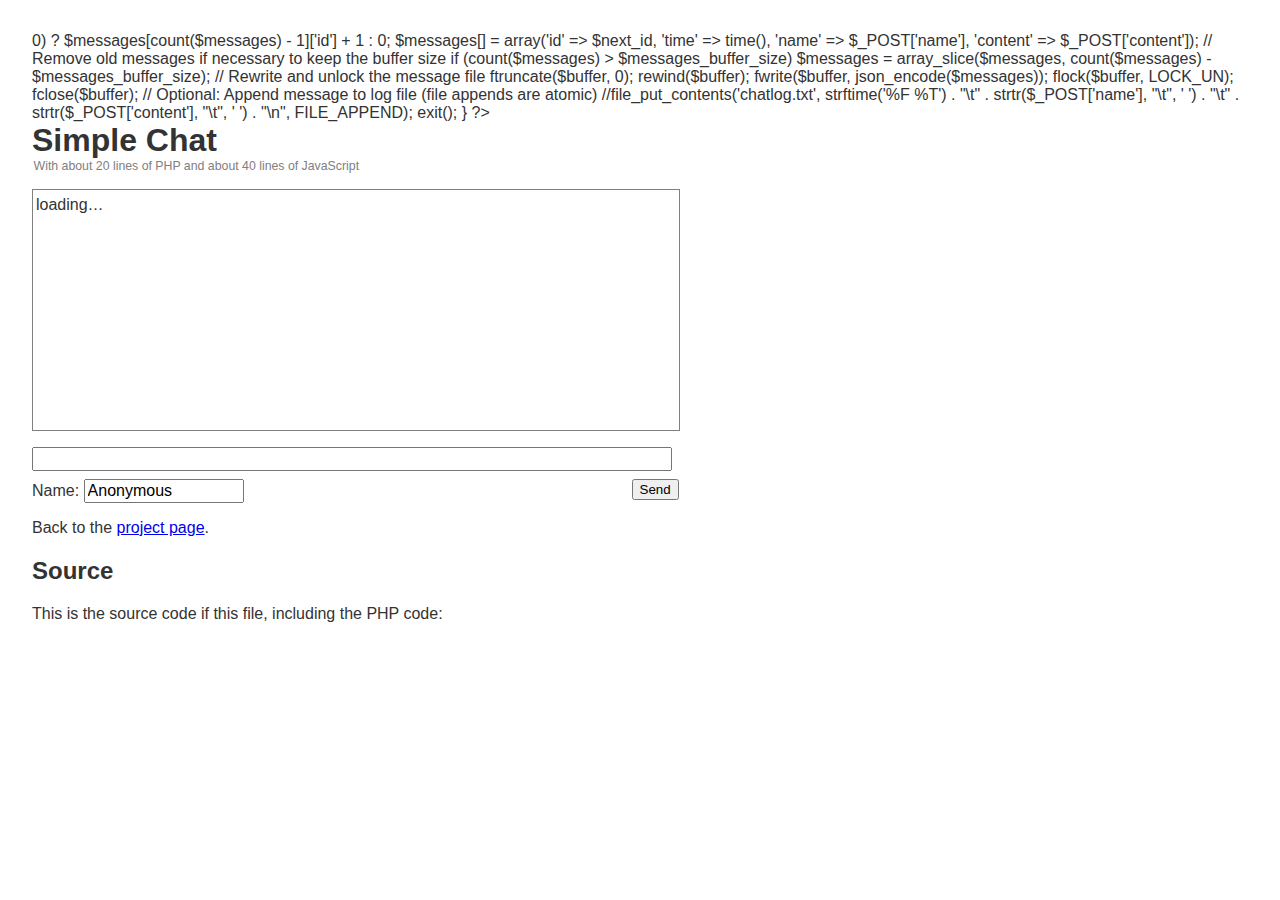
==== index.html @ c7afbfa7 "Update and rename example.php to index.html" ====
<?php

/**
 * Simple chat example by Stephan Soller
 * See http://arkanis.de/projects/simple-chat/
 */

// Name of the message buffer file. You have to create it manually with read and write permissions for the webserver.
$messages_buffer_file = 'https://dzapps.github.io/chat/messages.json';
// Number of most recent messages kept in the buffer
$messages_buffer_size = 10;

if ( isset($_POST['content']) and isset($_POST['name']) )
{
	// Open, lock and read the message buffer file
	$buffer = fopen($messages_buffer_file, 'r+b');
	flock($buffer, LOCK_EX);
	$buffer_data = stream_get_contents($buffer);
	
	// Append new message to the buffer data or start with a message id of 0 if the buffer is empty
	$messages = $buffer_data ? json_decode($buffer_data, true) : array();
	$next_id = (count($messages) > 0) ? $messages[count($messages) - 1]['id'] + 1 : 0;
	$messages[] = array('id' => $next_id, 'time' => time(), 'name' => $_POST['name'], 'content' => $_POST['content']);
	
	// Remove old messages if necessary to keep the buffer size
	if (count($messages) > $messages_buffer_size)
		$messages = array_slice($messages, count($messages) - $messages_buffer_size);
	
	// Rewrite and unlock the message file
	ftruncate($buffer, 0);
	rewind($buffer);
	fwrite($buffer, json_encode($messages));
	flock($buffer, LOCK_UN);
	fclose($buffer);
	
	// Optional: Append message to log file (file appends are atomic)
	//file_put_contents('chatlog.txt', strftime('%F %T') . "\t" . strtr($_POST['name'], "\t", ' ') . "\t" . strtr($_POST['content'], "\t", ' ') . "\n", FILE_APPEND);
	
	exit();
}

?>
<!DOCTYPE html PUBLIC "-//W3C//DTD XHTML 1.0 Strict//EN" "http://www.w3.org/TR/xhtml1/DTD/xhtml1-strict.dtd">
<html xmlns="http://www.w3.org/1999/xhtml" lang="en">
<head>
	<meta http-equiv="content-type" content="text/html; charset=utf-8" />
	<title>Simple Chat</title>
	<script type="text/javascript" src="https://dzapps.github.io/chat/jquery-1.4.2.min.js"></script>
	<script type="text/javascript">
		// <![CDATA[
		$(document).ready(function(){
			// Remove the "loading…" list entry
			$('ul#messages > li').remove();
			
			$('form').submit(function(){
				var form = $(this);
				var name =  form.find("input[name='name']").val();
				var content =  form.find("input[name='content']").val();
				
				// Only send a new message if it's not empty (also it's ok for the server we don't need to send senseless messages)
				if (name == '' || content == '')
					return false;
				
				// Append a "pending" message (not yet confirmed from the server) as soon as the POST request is finished. The
				// text() method automatically escapes HTML so no one can harm the client.
				$.post(form.attr('action'), {'name': name, 'content': content}, function(data, status){
					$('<li class="pending" />').text(content).prepend($('<small />').text(name)).appendTo('ul#messages');
					$('ul#messages').scrollTop( $('ul#messages').get(0).scrollHeight );
					form.find("input[name='content']").val('').focus();
				});
				return false;
			});
			
			// Poll-function that looks for new messages
			var poll_for_new_messages = function(){
				$.ajax({url: 'messages.json', dataType: 'json', ifModified: true, timeout: 2000, success: function(messages, status){
					// Skip all responses with unmodified data
					if (!messages)
						return;
					
					// Remove the pending messages from the list (they are replaced by the ones from the server later)
					$('ul#messages > li.pending').remove();
					
					// Get the ID of the last inserted message or start with -1 (so the first message from the server with 0 will
					// automatically be shown).
					var last_message_id = $('ul#messages').data('last_message_id');
					if (last_message_id == null)
						last_message_id = -1;
					
					// Add a list entry for every incomming message, but only if we not already inserted it (hence the check for
					// the newer ID than the last inserted message).
					for(var i = 0; i < messages.length; i++)
					{
						var msg = messages[i];
						if (msg.id > last_message_id)
						{
							var date = new Date(msg.time * 1000);
							$('<li/>').text(msg.content).
								prepend( $('<small />').text(date.getHours() + ':' + date.getMinutes() + ':' + date.getSeconds() + ' ' + msg.name) ).
								appendTo('ul#messages');
							$('ul#messages').data('last_message_id', msg.id);
						}
					}
					
					// Remove all but the last 50 messages in the list to prevent browser slowdown with extremely large lists
					// and finally scroll down to the newes message.
					$('ul#messages > li').slice(0, -50).remove();
					$('ul#messages').scrollTop( $('ul#messages').get(0).scrollHeight );
				}});
			};
			
			// Kick of the poll function and repeat it every two seconds
			poll_for_new_messages();
			setInterval(poll_for_new_messages, 2000);
		});
		// ]]>
	</script>
	<style type="text/css">
		html { margin: 0em; padding: 0; }
		body { margin: 2em; padding: 0; font-family: sans-serif; font-size: medium; color: #333; }
		h1 { margin: 0; padding: 0; font-size: 2em; }
		p.subtitle { margin: 0; padding: 0 0 0 0.125em; font-size: 0.77em; color: gray; }
		
		ul#messages { overflow: auto; height: 15em; margin: 1em 0; padding: 0 3px; list-style: none; border: 1px solid gray; }
		ul#messages li { margin: 0.35em 0; padding: 0; }
		ul#messages li small { display: block; font-size: 0.59em; color: gray; }
		ul#messages li.pending { color: #aaa; }
		
		form { font-size: 1em; margin: 1em 0; padding: 0; }
		form p { position: relative; margin: 0.5em 0; padding: 0; }
		form p input { font-size: 1em; }
		form p input#name { width: 10em; }
		form p button { position: absolute; top: 0; right: -0.5em; }
		
		ul#messages, form p, input#content { width: 40em; }
		
		pre { font-size: 0.77em; }
	</style>
	<meta name="author" content="Stephan Soller" />
</head>
<body>

<h1>Simple Chat</h1>
<p class="subtitle">With about 20 lines of PHP and about 40 lines of JavaScript</p>

<ul id="messages">
	<li>loading…</li>
</ul>

<form action="<?= htmlentities($_SERVER['PHP_SELF'], ENT_COMPAT, 'UTF-8'); ?>" method="post">
	<p>
		<input type="text" name="content" id="content" />
	</p>
	<p>
		<label>
			Name:
			<input type="text" name="name" id="name" value="Anonymous" />
		</label>
		<button type="submit">Send</button>
	</p>
</form>

<p>Back to the <a href="./">project page</a>.</p>

<h2 id="source">Source</h2>

<p>This is the source code if this file, including the PHP code:</p>

<pre><? show_source(__FILE__); ?></pre>

</body>
</html>
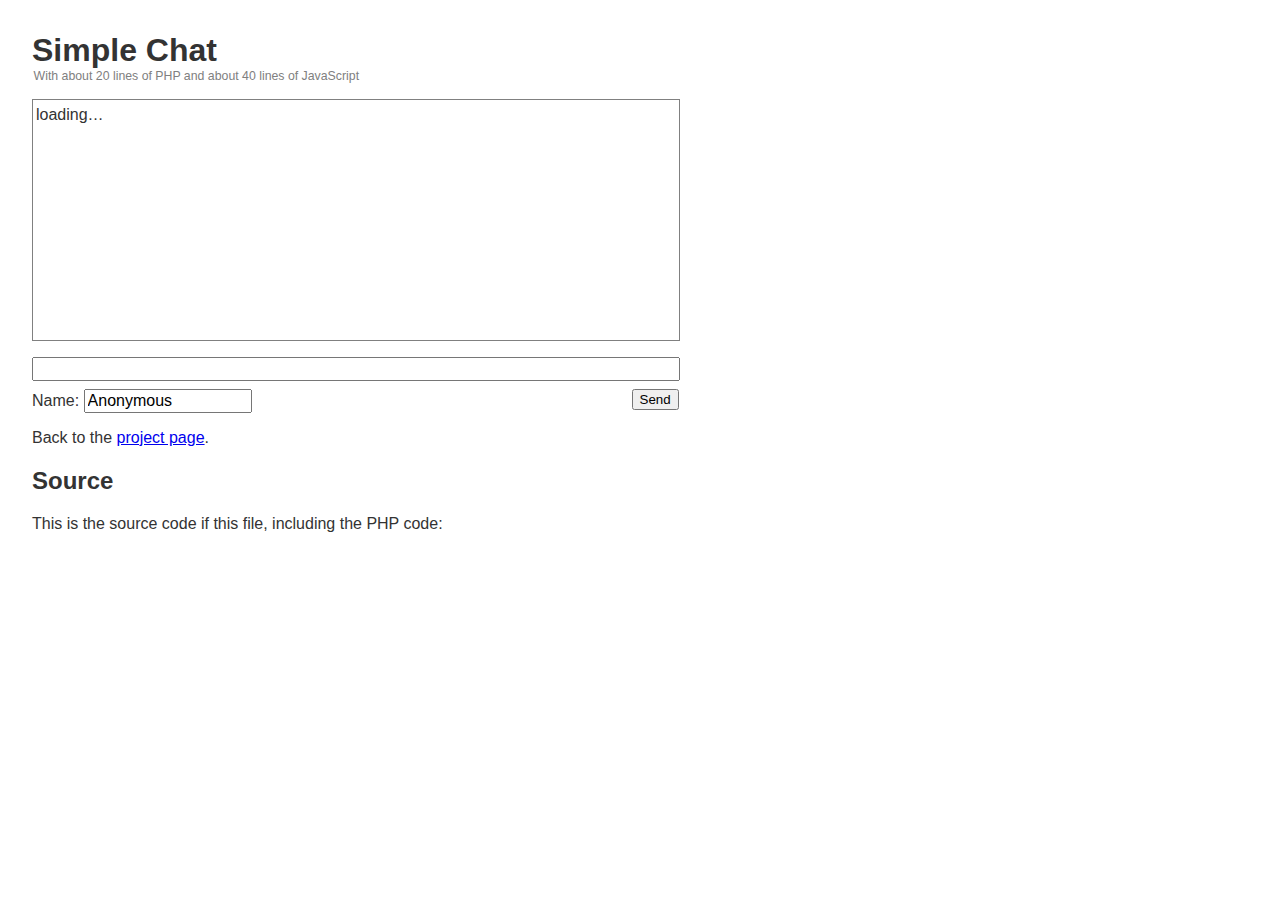
==== commit 42020cf2: "Update index.html" ====
--- a/index.html
+++ b/index.html
@@ -1,45 +1,4 @@
-<?php
 
-/**
- * Simple chat example by Stephan Soller
- * See http://arkanis.de/projects/simple-chat/
- */
-
-// Name of the message buffer file. You have to create it manually with read and write permissions for the webserver.
-$messages_buffer_file = 'https://dzapps.github.io/chat/messages.json';
-// Number of most recent messages kept in the buffer
-$messages_buffer_size = 10;
-
-if ( isset($_POST['content']) and isset($_POST['name']) )
-{
-	// Open, lock and read the message buffer file
-	$buffer = fopen($messages_buffer_file, 'r+b');
-	flock($buffer, LOCK_EX);
-	$buffer_data = stream_get_contents($buffer);
-	
-	// Append new message to the buffer data or start with a message id of 0 if the buffer is empty
-	$messages = $buffer_data ? json_decode($buffer_data, true) : array();
-	$next_id = (count($messages) > 0) ? $messages[count($messages) - 1]['id'] + 1 : 0;
-	$messages[] = array('id' => $next_id, 'time' => time(), 'name' => $_POST['name'], 'content' => $_POST['content']);
-	
-	// Remove old messages if necessary to keep the buffer size
-	if (count($messages) > $messages_buffer_size)
-		$messages = array_slice($messages, count($messages) - $messages_buffer_size);
-	
-	// Rewrite and unlock the message file
-	ftruncate($buffer, 0);
-	rewind($buffer);
-	fwrite($buffer, json_encode($messages));
-	flock($buffer, LOCK_UN);
-	fclose($buffer);
-	
-	// Optional: Append message to log file (file appends are atomic)
-	//file_put_contents('chatlog.txt', strftime('%F %T') . "\t" . strtr($_POST['name'], "\t", ' ') . "\t" . strtr($_POST['content'], "\t", ' ') . "\n", FILE_APPEND);
-	
-	exit();
-}
-
-?>
 <!DOCTYPE html PUBLIC "-//W3C//DTD XHTML 1.0 Strict//EN" "http://www.w3.org/TR/xhtml1/DTD/xhtml1-strict.dtd">
 <html xmlns="http://www.w3.org/1999/xhtml" lang="en">
 <head>
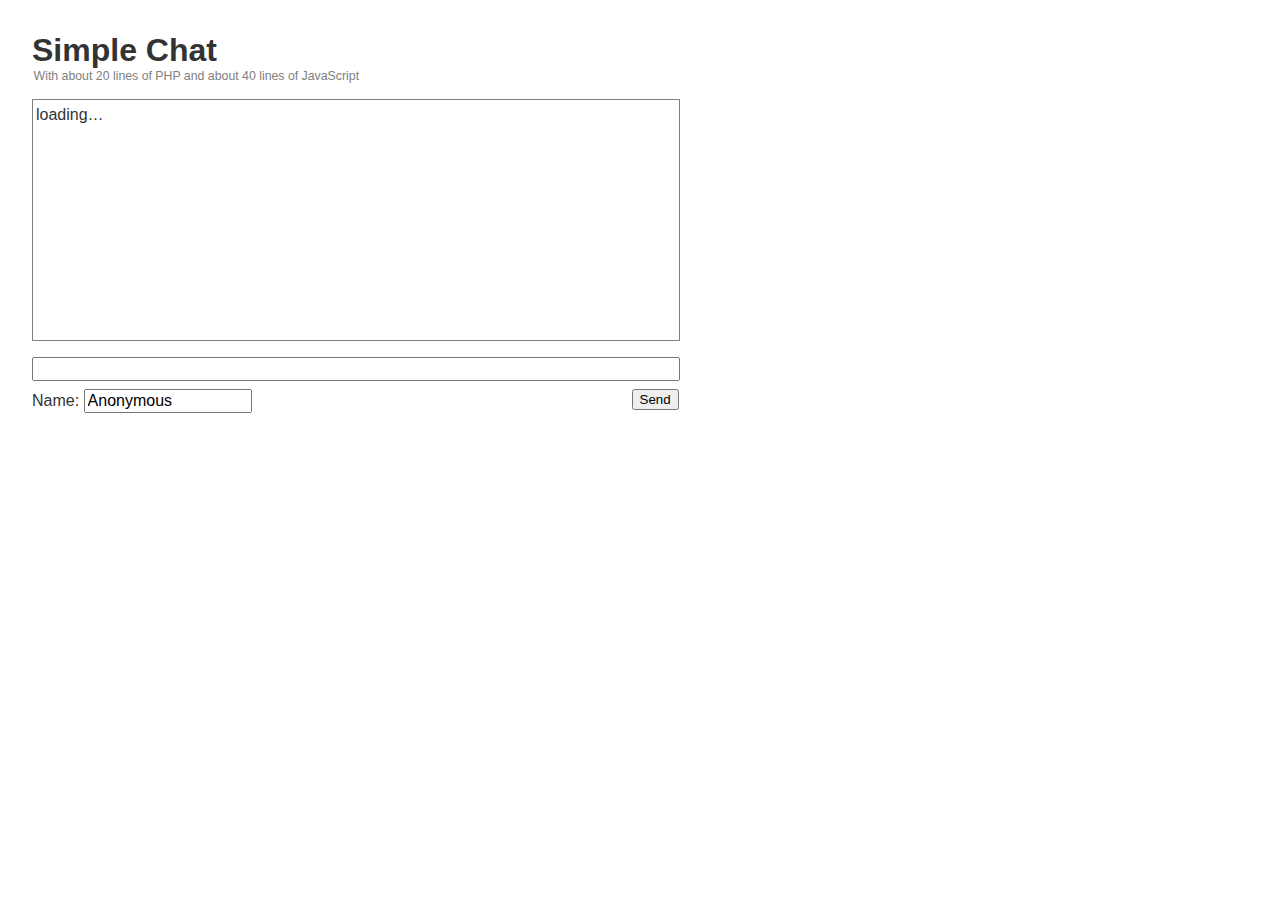
==== commit 1139d5b8: "Update index.html" ====
--- a/index.html
+++ b/index.html
@@ -119,13 +119,11 @@
 	</p>
 </form>
 
-<p>Back to the <a href="./">project page</a>.</p>
 
-<h2 id="source">Source</h2>
 
-<p>This is the source code if this file, including the PHP code:</p>
 
-<pre><? show_source(__FILE__); ?></pre>
-
+	</div> 
+    <script type="text/javascript" src="https://dzapps.github.io/chat/chat.js">
+    </script> 
 </body>
 </html>
